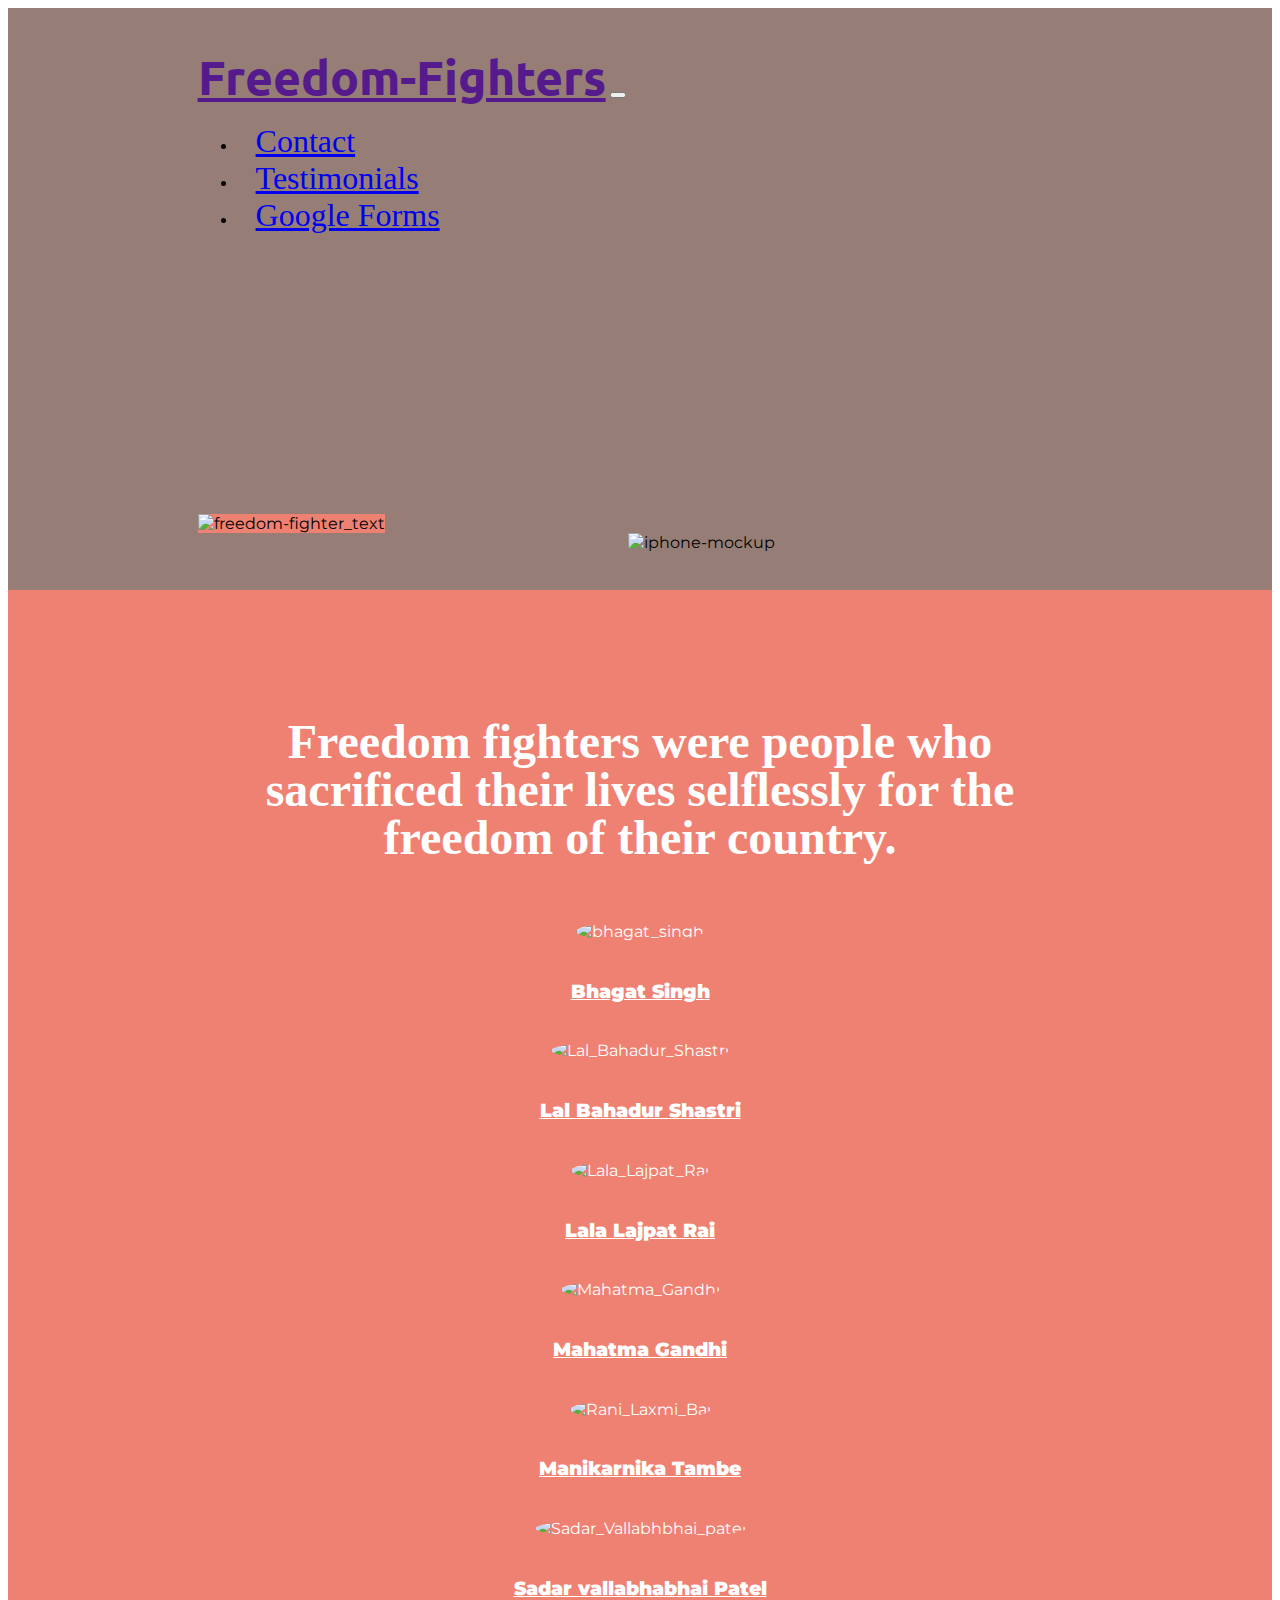
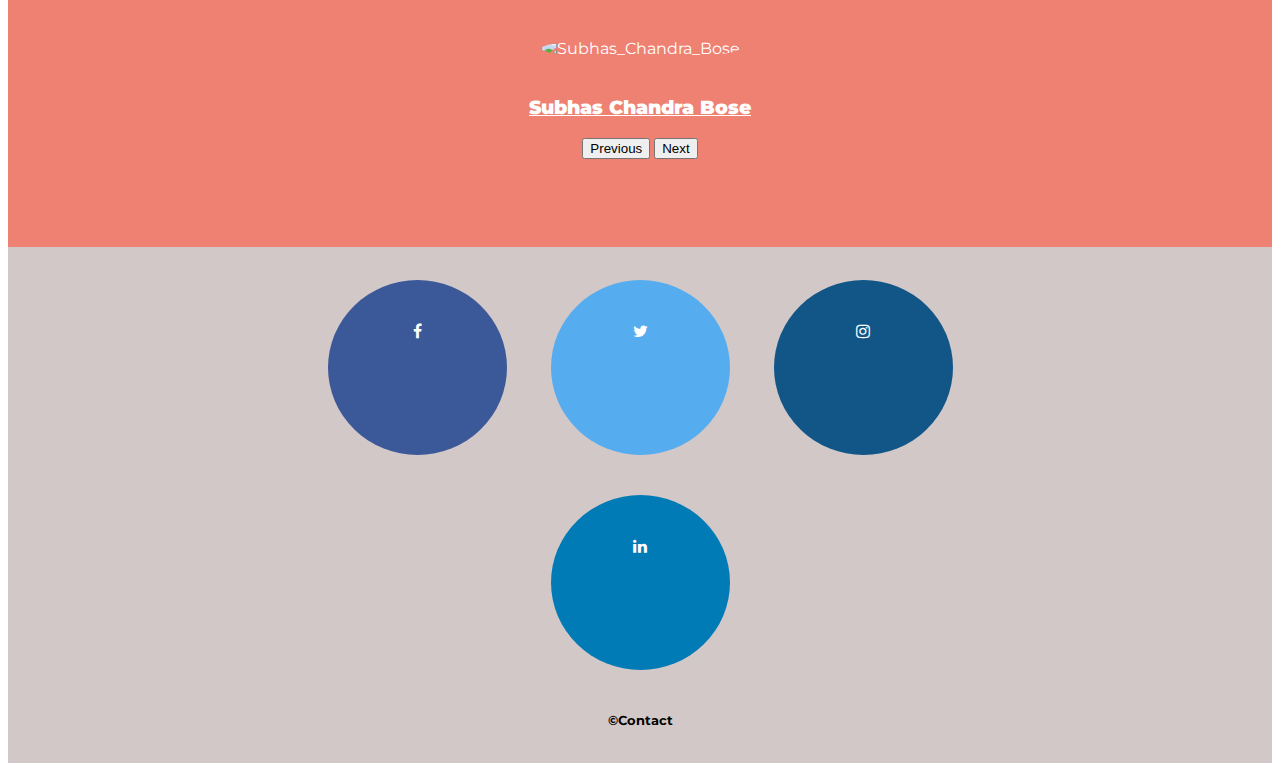
==== index.html @ d5f4d876 "abc" ====
<!DOCTYPE html>
<html lang="en" dir="ltr">
<head>
  <meta charset="utf-8">
  <title>Freedom-Fighters</title>
  <link href="http://fonts.googleapis.com/css?family=Montserrat|Ubuntu" rel="stylesheet" />
  <link href="https://cdn.jsdelivr.net/npm/bootstrap@5.1.3/dist/css/bootstrap.min.css" rel="stylesheet" integrity="sha384-1BmE4kWBq78iYhFldvKuhfTAU6auU8tT94WrHftjDbrCEXSU1oBoqyl2QvZ6jIW3" crossorigin="anonymous">
  <script src="https://cdn.jsdelivr.net/npm/bootstrap@5.1.3/dist/js/bootstrap.bundle.min.js" integrity="sha384-ka7Sk0Gln4gmtz2MlQnikT1wXgYsOg+OMhuP+IlRH9sENBO0LRn5q+8nbTov4+1p" crossorigin="anonymous"></script>
  <link rel="stylesheet" href="css/style.css">
  <link rel="stylesheet" href="https://cdnjs.cloudflare.com/ajax/libs/font-awesome/4.7.0/css/font-awesome.min.css">
</head>

<body>
  <section id="title">
    <div class="container-fluid">
      <nav class="navbar  navbar-expand-lg navbar-dark">
        <a class="navbar-brand" href="">Freedom-Fighters</a>
        <button class="navbar-toggler" type="button" data-toggle="collapse" data-target="#navbarSupportedContent" aria-controls="navbarSupportedContent" aria-expanded="false" aria-label="Toggle navigation">
          <span class="navbar-toggler-icon"></span>
        </button>
        <div class="collapse navbar-collapse" id="navbarSupportedContent">
          <ul class="navbar-nav ml-auto ms-auto">
            <li class="nav-item">
              <a class="nav-link" href="#footer">Contact</a>
            </li>
            <li class="nav-item">
              <a class="nav-link" href="C:\Users\yours\OneDrive\Desktop\Web Development\freedom\testimonoals.html">Testimonials</a>
            </li>
            <li class="nav-item">
              <a class="nav-link" href="C:\Users\yours\OneDrive\Desktop\Web Development\freedom\google.html">Google Forms</a>
            </li>
          </ul>
        </div>
      </nav>
      <!-- Title -->

      <div class="row">
        <div class="col-lg-6">
          <img class="text" src="C:\Users\yours\OneDrive\Desktop\Web Development\freedom\images\freedom_fighter_style.png" alt="freedom-fighter_text" />
        </div>
        <div class="col-lg-6">
          <img class="title-image" src="C:\Users\yours\OneDrive\Desktop\Web Development\freedom\images\freedom-fighter.jfif" alt="iphone-mockup">
        </div>
      </div>
    </div>
  </section>
    <!-- Testimonials -->
    <section id="testimonial">
      <h2>Freedom fighters were people who sacrificed their lives selflessly for the freedom of their country.</h2>
      <div id="carouselExampleControls" class="carousel slide" data-bs-ride="carousel" data-interval="1000">
  <div class="carousel-inner">
    <div class="carousel-item active">
      <img class="testimonial-image"src="C:\Users\yours\OneDrive\Desktop\Web Development\freedom\images\bhagat_singh.jfif" alt="bhagat_singh">
      <a href="bhagat.html" style="color: white"><h3 class="jj"><b> Bhagat Singh</b></h3></a>
    </div>
    <div class="carousel-item">
      <img class="testimonial-image"src="C:\Users\yours\OneDrive\Desktop\Web Development\freedom\images\lal_bhadur_shashtri.jfif" alt="Lal_Bahadur_Shastri">
      <a href="lal.html" style="color: white"><h3 class="jj"><b> Lal Bahadur Shastri</b></h3></a>
    </div>
    <div class="carousel-item">
      <img class="testimonial-image"src="C:\Users\yours\OneDrive\Desktop\Web Development\freedom\images\lala_lajpat.jfif" alt="Lala_Lajpat_Rai">
      <a href="lala.html" style="color: white"> <h3 class="jj"><b> Lala Lajpat Rai</b></h3></a>
    </div>
    <div class="carousel-item">
      <img class="testimonial-image"src="C:\Users\yours\OneDrive\Desktop\Web Development\freedom\images\mahatma_gandhi.jfif" alt="Mahatma_Gandhi">
      <a href="mahatma.html" style="color: white"><h3 class="jj"><b> Mahatma Gandhi</b></h3></a>
    </div>
    <div class="carousel-item">
      <img class="testimonial-image"src="C:\Users\yours\OneDrive\Desktop\Web Development\freedom\images\rani_laxmi_bai.jpg" alt="Rani_Laxmi_Bai">
      <a href="rani.html" style="color: white"><h3 class="jj"><b> Manikarnika Tambe</b></h3></a>
    </div>
    <div class="carousel-item">
      <img class="testimonial-image"src="C:\Users\yours\OneDrive\Desktop\Web Development\freedom\images\sadar_vallabhabhai_patel.jfif" alt="Sadar_Vallabhbhai_patel">
      <a href="sadar.html" style="color: white"> <h3 class="jj"><b> Sadar vallabhabhai Patel</b></h3></a>
    </div>
    <div class="carousel-item">
      <img class="testimonial-image"src="C:\Users\yours\OneDrive\Desktop\Web Development\freedom\images\subhash_c.jfif" alt="Subhas_Chandra_Bose">
      <a href="subhash.html" style="color: white"><h3 class="jj"><b> Subhas Chandra Bose</b></h3></a>
    </div>
  </div>

  <button class="carousel-control-prev" type="button" data-bs-target="#carouselExampleControls" data-bs-slide="prev">
    <span class="carousel-control-prev-icon" aria-hidden="true"></span>
    <span class="visually-hidden">Previous</span>
  </button>
  <button class="carousel-control-next" type="button" data-bs-target="#carouselExampleControls" data-bs-slide="next">
    <span class="carousel-control-next-icon" aria-hidden="true"></span>
    <span class="visually-hidden">Next</span>
  </button>
</div>
</section>
<!-- Footer -->

<footer id="footer">
  <a href="https://www.facebook.com/utkarshtiwari.tiwari.78" class="fa fa-facebook"></a>
  <a href="https://mobile.twitter.com/home" class="fa fa-twitter"></a>
  <a href="https://instagram.com/themanish.18?igshid=YmMyMTA2M2Y=" class="fa fa-instagram"></a>
  <a href="https://www.linkedin.com/in/utkarsh-tiwari-40241a214" class="fa fa-linkedin"></a>
  <p><h5>©Contact</h3></p>

</footer>
</body>
</html>
---- css/style.css ----
body
{
  font-family: "Montserrat";
}
#title
{
  background-color:#967E76;
  color: black;
}
h1
{
  padding-top: 175px;
  font-family: "Helvetica";
  font-size:3rem;
  line-height: 1;

}
h2
{
  font-family: "Montserrat-bold";
  font-size: 3rem;
  line-height: 1;
}
h3:hover
{
  color:orange;
}

.container-fluid
{
  padding: 3% 15%;
}
.navbar
{
  padding: 0 0 4rem;
}
.navbar-brand
{
  font-family: "Ubuntu";
  font-size: 3rem;
  font-weight: bold;
}
.nav-item
{
  padding:0 18px;
}
.nav-link
{
  font-size: 2rem;
  font-family: "Montserrat-light";
}
.title-image{
  width: 85%;
position: relative;
left:430px;

}
#testimonial
{
  padding: 7% 15%;
  text-align: center;
  background-color: #ef8172;
  color: #fff;
}
.testimonial-image
{
  width: 14%;
  border-radius: 100%;
  margin: 20px;
}
.jj
{
  text-align:center;

}
#footer
{

  padding: 1% 15%;
  text-align: center;
  background-color: #d3c8c8;

}
.fa {
  padding: 43px;
  width: 93px;
  height: 89px;
  text-decoration: none;
  border-radius:100%;
  font-size: larger;
}
.fa-facebook {
  background: #3B5998;
  color: white;
    margin: 20px 20px;
}

.fa-twitter {
  background: #55ACEE;
  color: white;
    margin: 20px 20px;
}

.fa-instagram {
  background: #125688;
  color: white;
    margin: 20px 20px;
}


.fa-linkedin {
  background: #007bb5;
  color: white;
    margin: 20px 20px;
}
.text
{
  margin-top: 200px;
  background-color: #ef8172;
  width:100%;
  color:#ef81712;
}
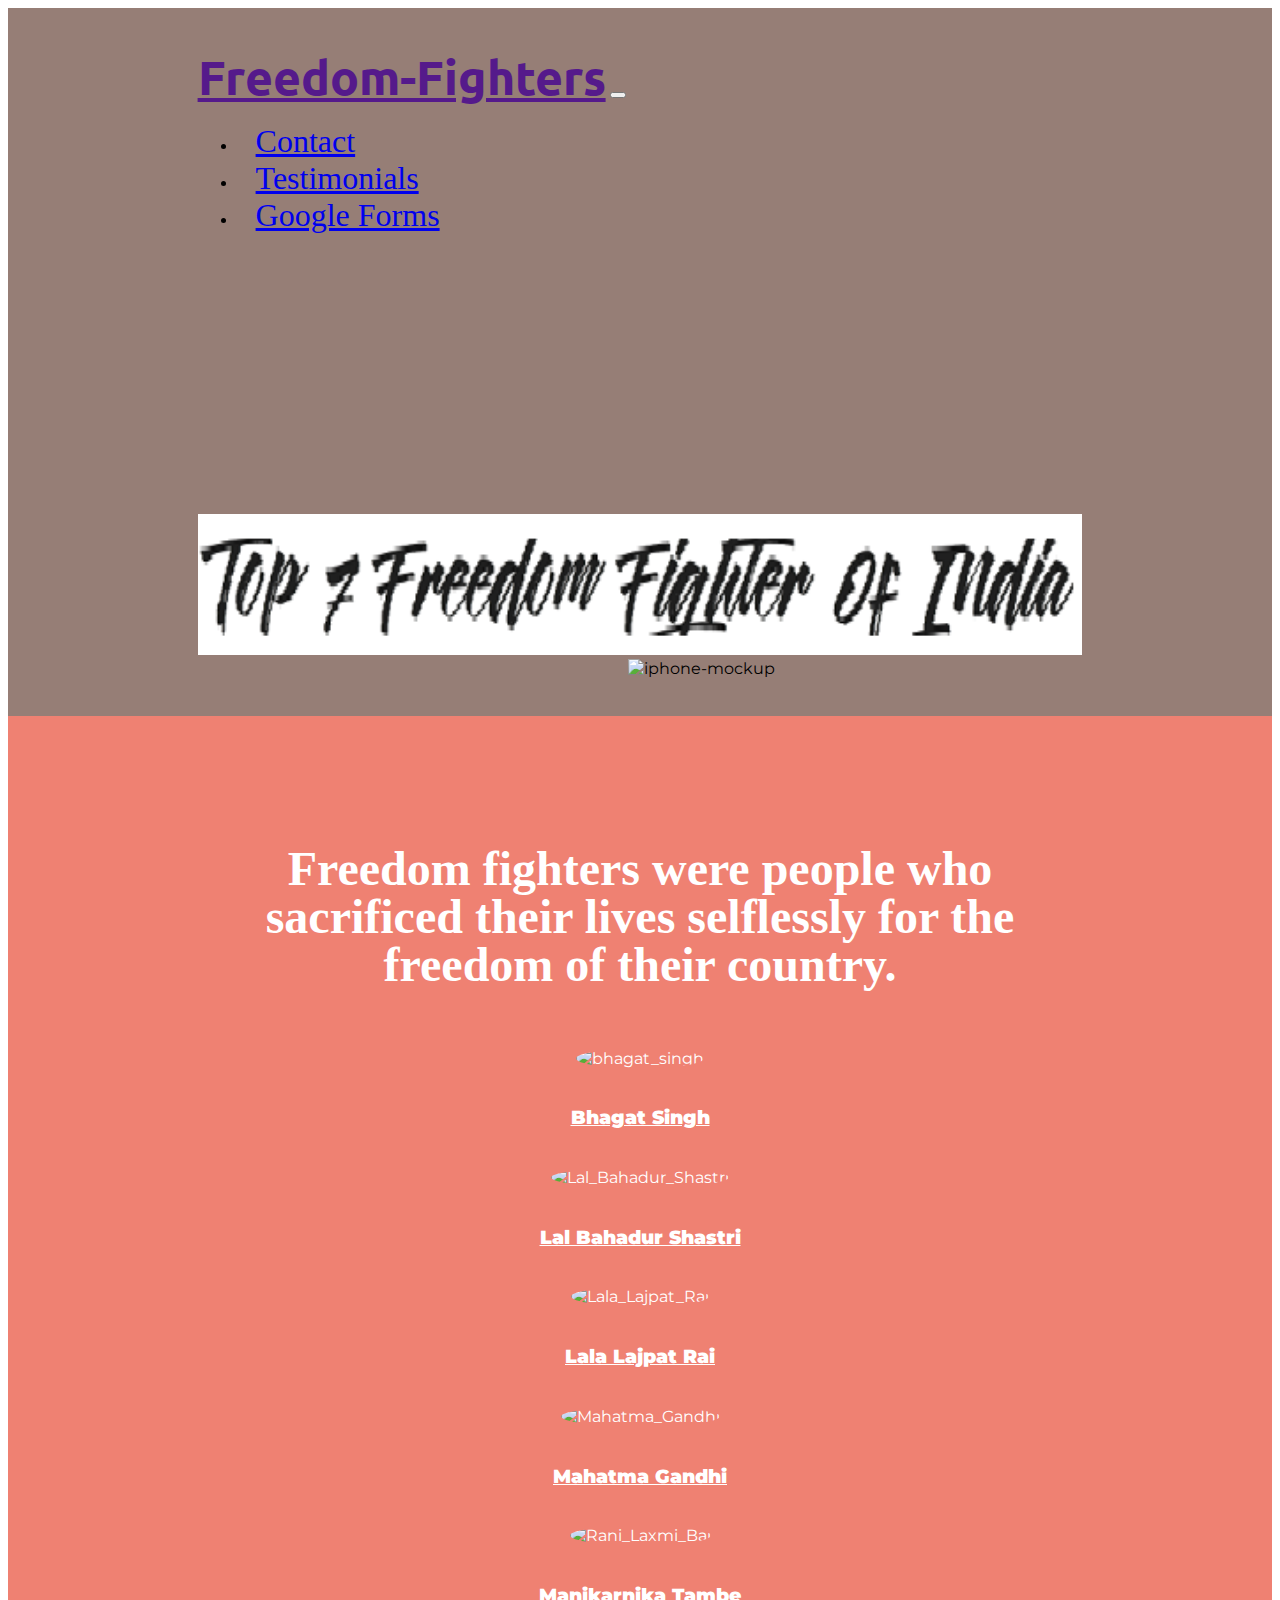
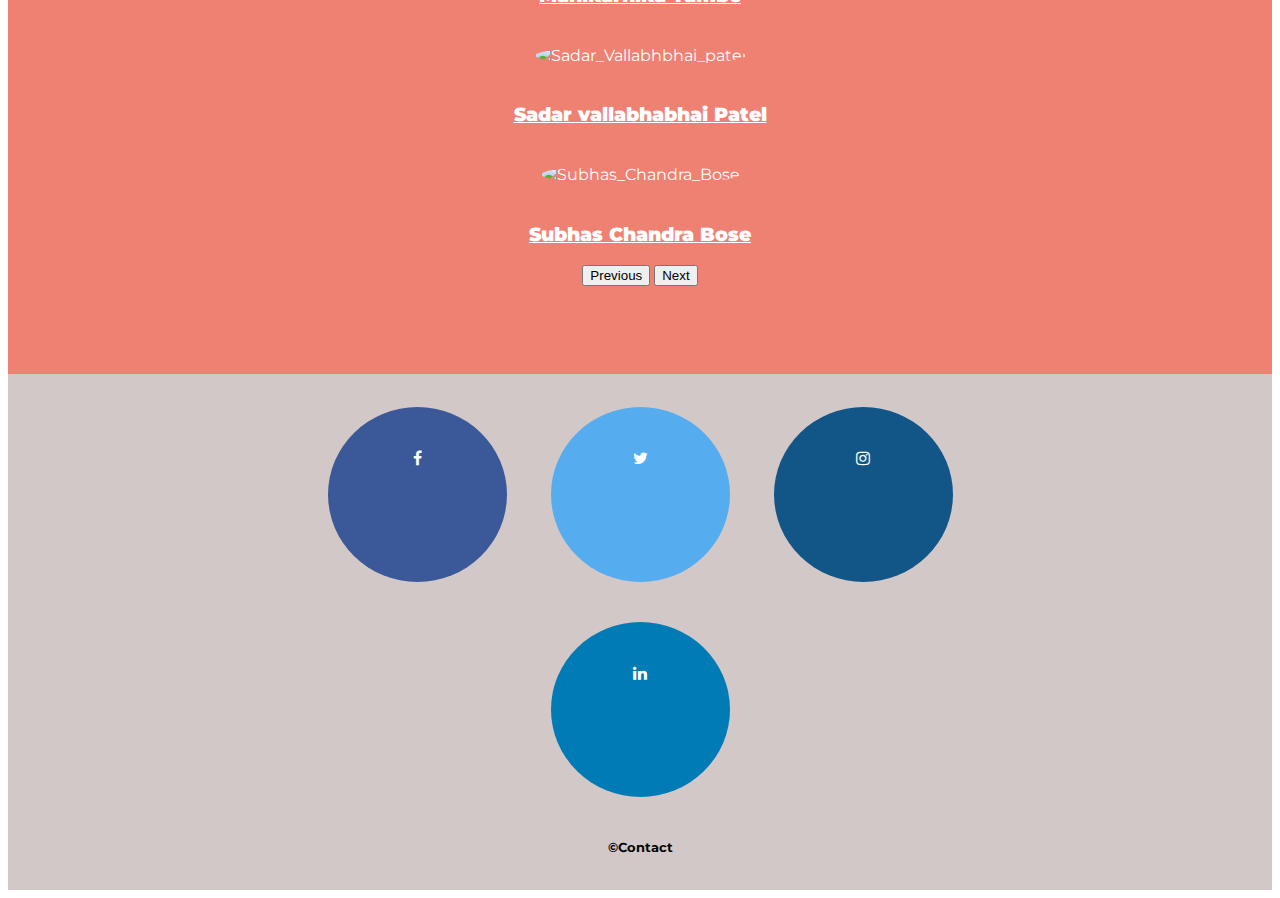
==== commit e008fa5a: "a" ====
--- a/index.html
+++ b/index.html
@@ -36,7 +36,7 @@
 
       <div class="row">
         <div class="col-lg-6">
-          <img class="text" src="C:\Users\yours\OneDrive\Desktop\Web Development\freedom\images\freedom_fighter_style.png" alt="freedom-fighter_text" />
+          <img class="text" src="/images/freedom_fighter_style.png" alt="freedom-fighter_text" />
         </div>
         <div class="col-lg-6">
           <img class="title-image" src="C:\Users\yours\OneDrive\Desktop\Web Development\freedom\images\freedom-fighter.jfif" alt="iphone-mockup">
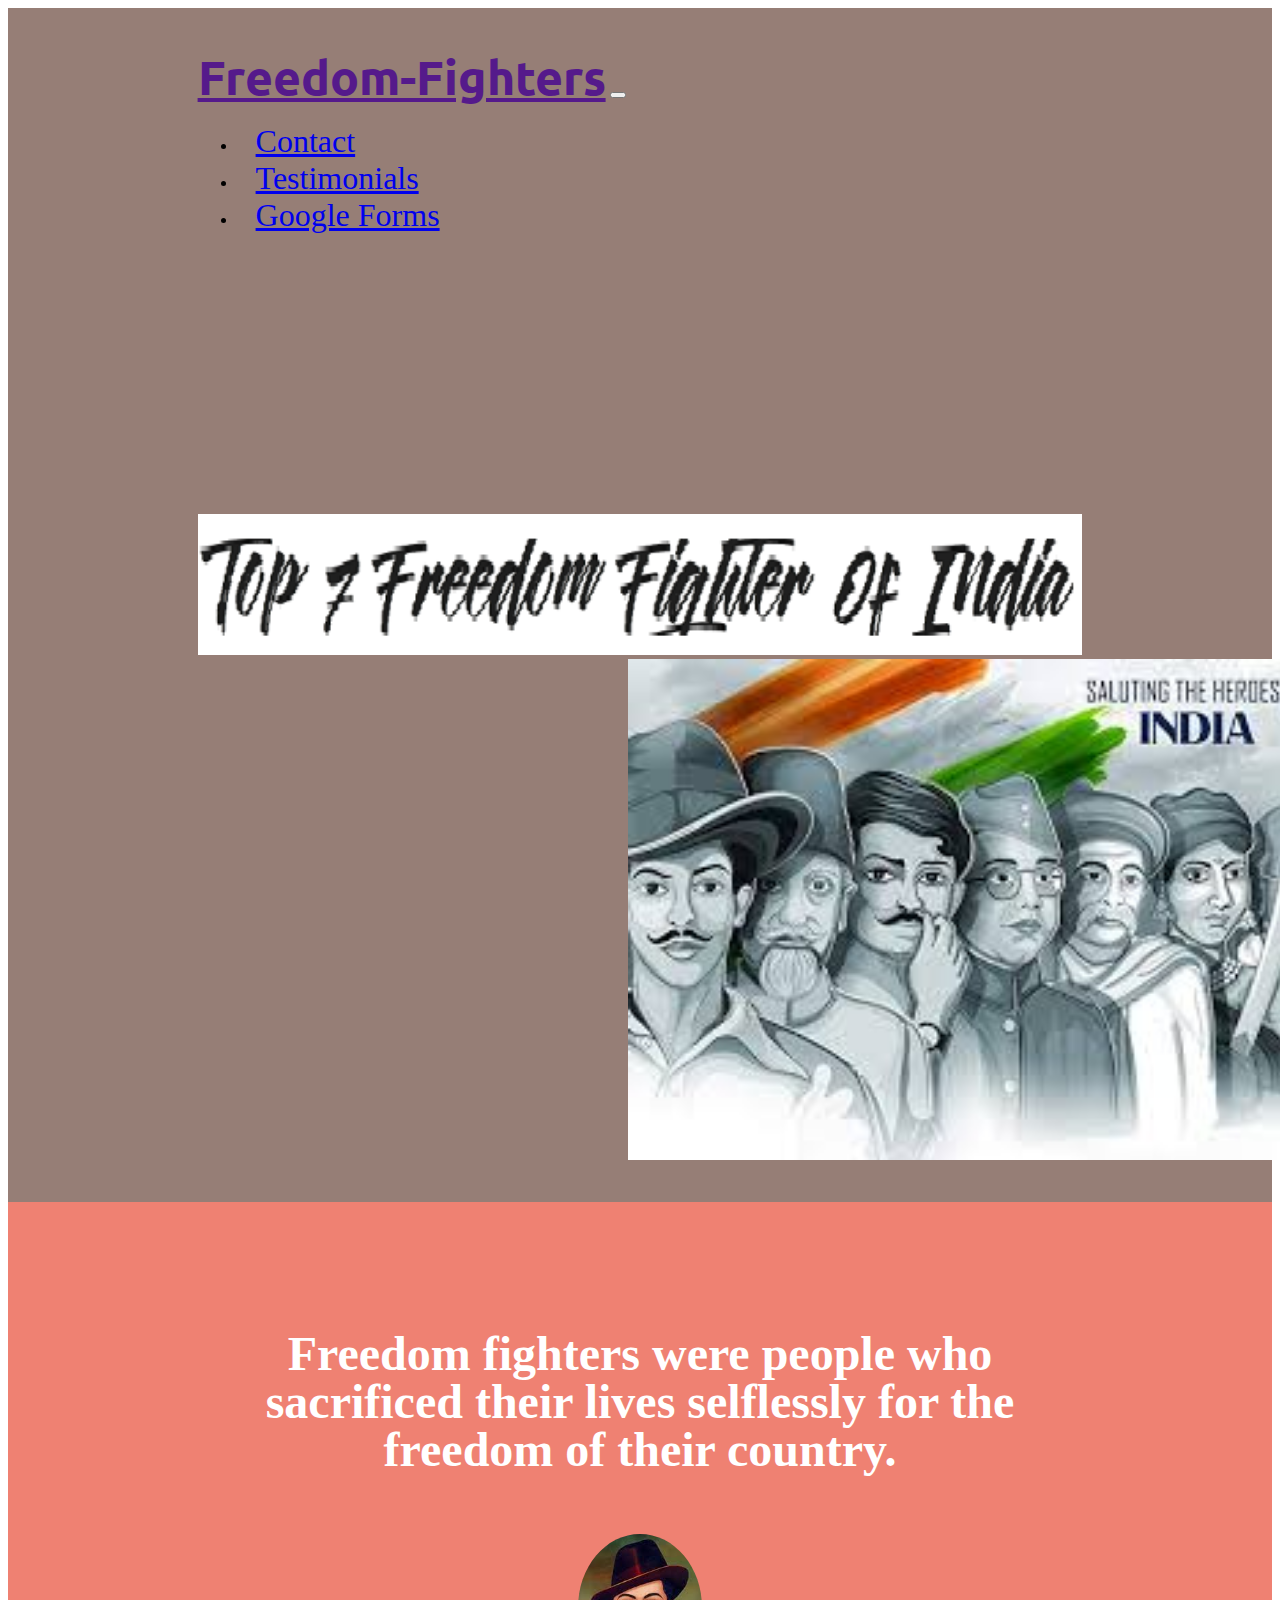
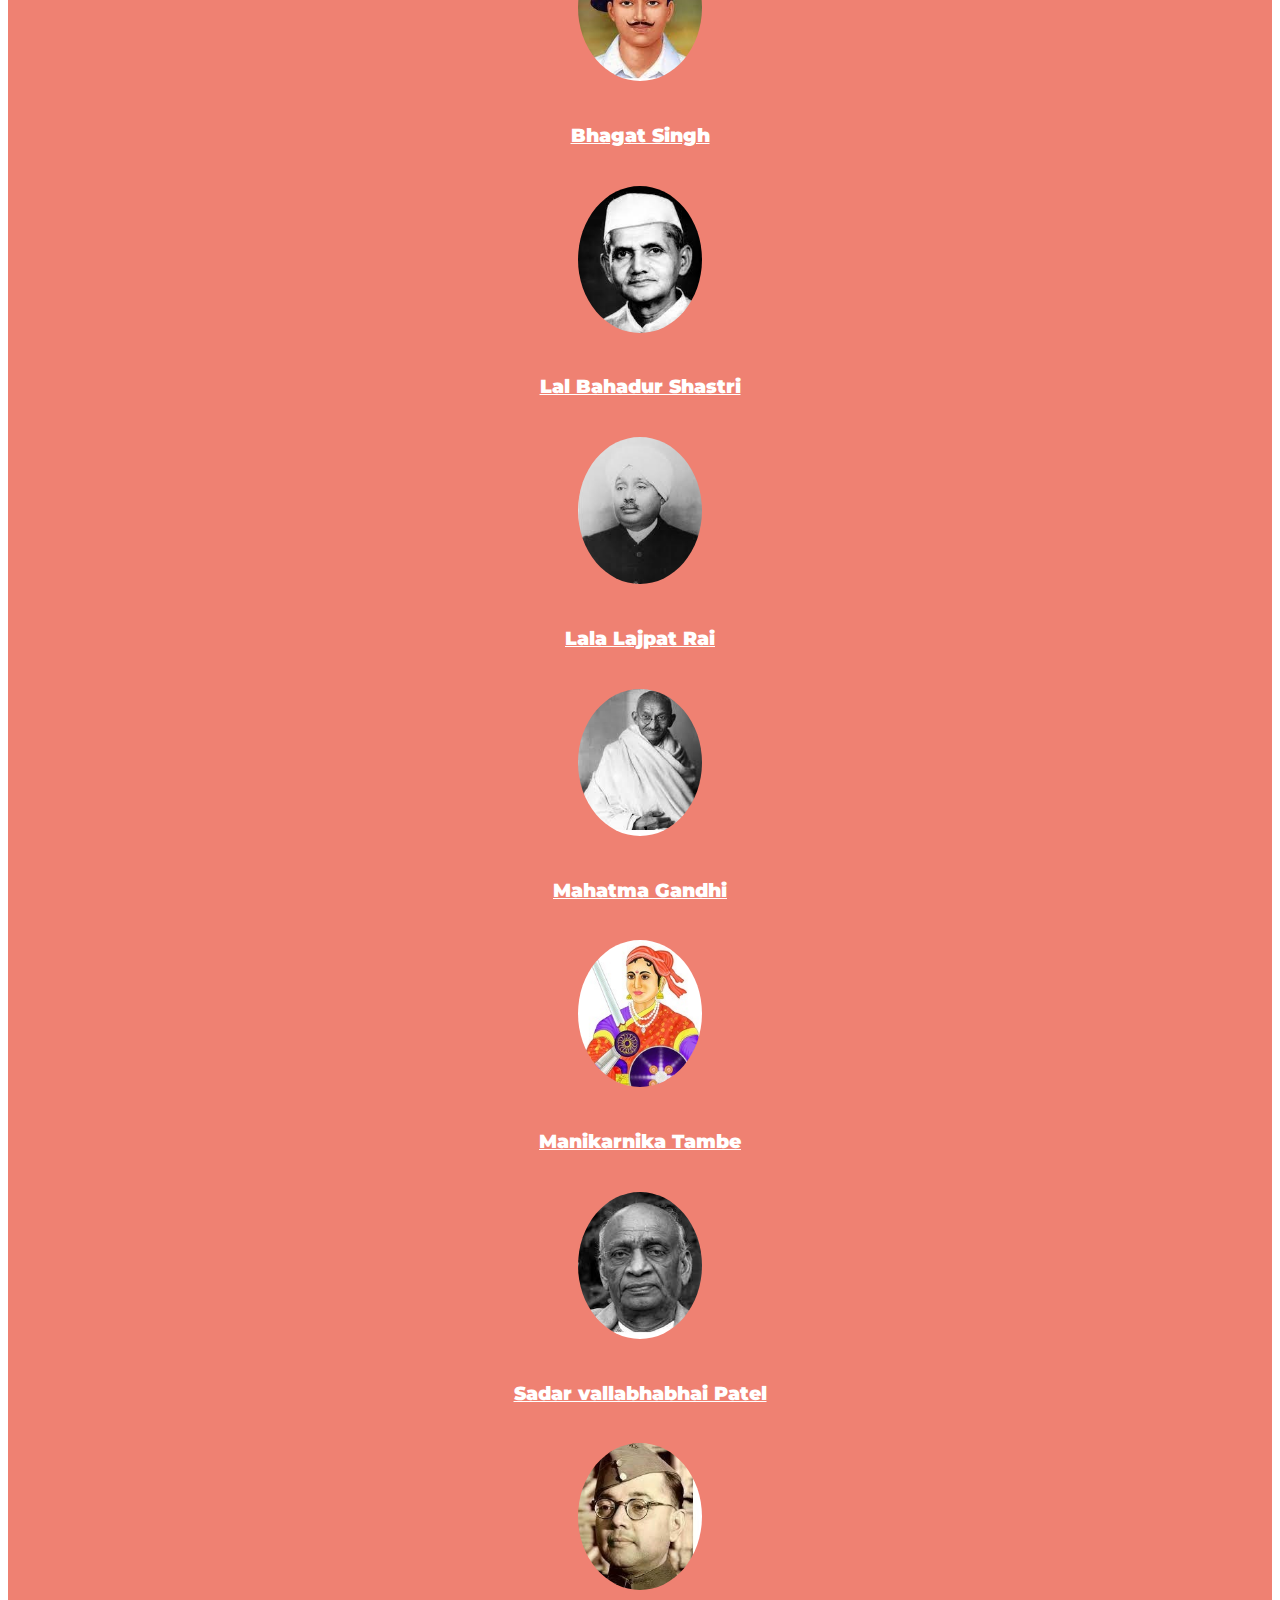
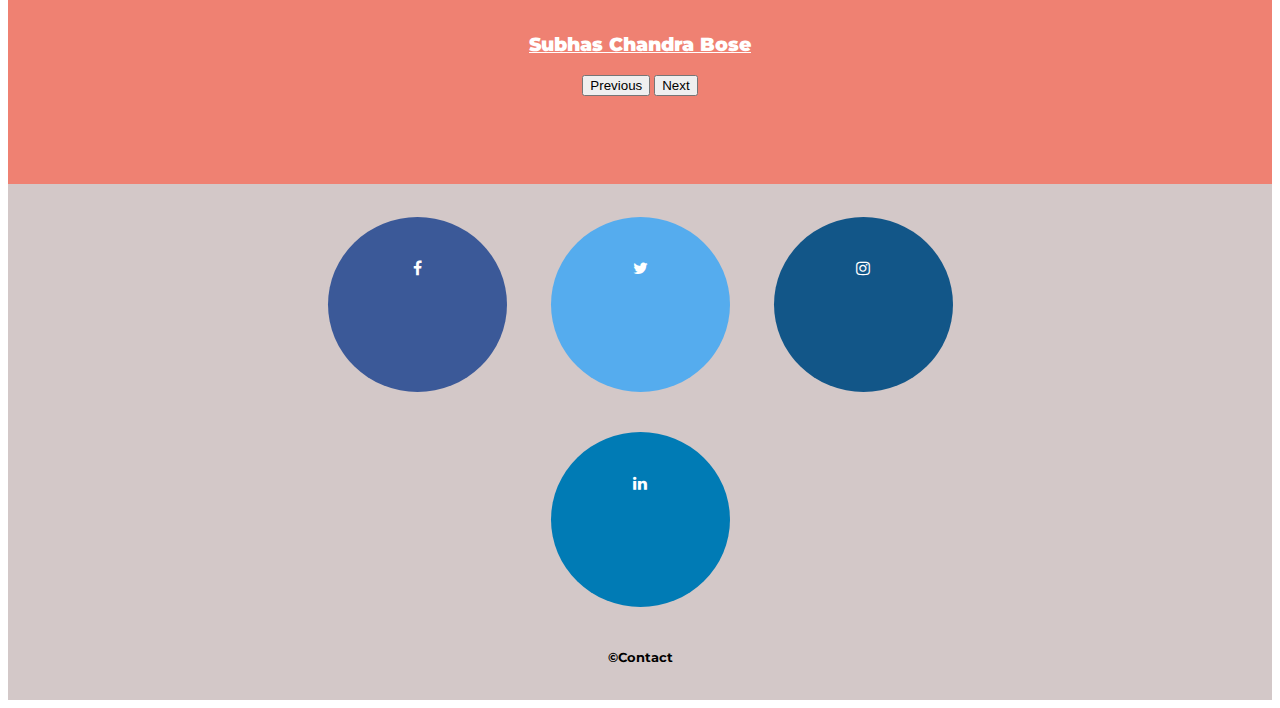
==== commit 8342e33b: "jdjj" ====
--- a/index.html
+++ b/index.html
@@ -24,10 +24,10 @@
               <a class="nav-link" href="#footer">Contact</a>
             </li>
             <li class="nav-item">
-              <a class="nav-link" href="C:\Users\yours\OneDrive\Desktop\Web Development\freedom\testimonoals.html">Testimonials</a>
+              <a class="nav-link" href="/testimonoals.html">Testimonials</a>
             </li>
             <li class="nav-item">
-              <a class="nav-link" href="C:\Users\yours\OneDrive\Desktop\Web Development\freedom\google.html">Google Forms</a>
+              <a class="nav-link" href="/google.html">Google Forms</a>
             </li>
           </ul>
         </div>
@@ -39,7 +39,7 @@
           <img class="text" src="/images/freedom_fighter_style.png" alt="freedom-fighter_text" />
         </div>
         <div class="col-lg-6">
-          <img class="title-image" src="C:\Users\yours\OneDrive\Desktop\Web Development\freedom\images\freedom-fighter.jfif" alt="iphone-mockup">
+          <img class="title-image" src="/images/freedom-fighter.jfif" alt="iphone-mockup">
         </div>
       </div>
     </div>
@@ -50,31 +50,31 @@
       <div id="carouselExampleControls" class="carousel slide" data-bs-ride="carousel" data-interval="1000">
   <div class="carousel-inner">
     <div class="carousel-item active">
-      <img class="testimonial-image"src="C:\Users\yours\OneDrive\Desktop\Web Development\freedom\images\bhagat_singh.jfif" alt="bhagat_singh">
+      <img src="/images/bhagat_singh.jfif" class="testimonial-image" alt="bhagat_singh">
       <a href="bhagat.html" style="color: white"><h3 class="jj"><b> Bhagat Singh</b></h3></a>
     </div>
     <div class="carousel-item">
-      <img class="testimonial-image"src="C:\Users\yours\OneDrive\Desktop\Web Development\freedom\images\lal_bhadur_shashtri.jfif" alt="Lal_Bahadur_Shastri">
+      <img src="/images/lal_bhadur_shashtri.jfif" class="testimonial-image" alt="Lal_Bahadur_Shastri">
       <a href="lal.html" style="color: white"><h3 class="jj"><b> Lal Bahadur Shastri</b></h3></a>
     </div>
     <div class="carousel-item">
-      <img class="testimonial-image"src="C:\Users\yours\OneDrive\Desktop\Web Development\freedom\images\lala_lajpat.jfif" alt="Lala_Lajpat_Rai">
+      <img src="/images/lala_lajpat.jfif" class="testimonial-image" alt="Lala_Lajpat_Rai">
       <a href="lala.html" style="color: white"> <h3 class="jj"><b> Lala Lajpat Rai</b></h3></a>
     </div>
     <div class="carousel-item">
-      <img class="testimonial-image"src="C:\Users\yours\OneDrive\Desktop\Web Development\freedom\images\mahatma_gandhi.jfif" alt="Mahatma_Gandhi">
+      <img src="/images/mahatma_gandhi.jfif" class="testimonial-image" alt="Mahatma_Gandhi">
       <a href="mahatma.html" style="color: white"><h3 class="jj"><b> Mahatma Gandhi</b></h3></a>
     </div>
     <div class="carousel-item">
-      <img class="testimonial-image"src="C:\Users\yours\OneDrive\Desktop\Web Development\freedom\images\rani_laxmi_bai.jpg" alt="Rani_Laxmi_Bai">
+      <img src="images/rani_laxmi_bai.jpg" class="testimonial-image" alt="Rani_Laxmi_Bai">
       <a href="rani.html" style="color: white"><h3 class="jj"><b> Manikarnika Tambe</b></h3></a>
     </div>
     <div class="carousel-item">
-      <img class="testimonial-image"src="C:\Users\yours\OneDrive\Desktop\Web Development\freedom\images\sadar_vallabhabhai_patel.jfif" alt="Sadar_Vallabhbhai_patel">
+      <img src="/images/sadar_vallabhabhai_patel.jfif" class="testimonial-image" alt="Sadar_Vallabhbhai_patel">
       <a href="sadar.html" style="color: white"> <h3 class="jj"><b> Sadar vallabhabhai Patel</b></h3></a>
     </div>
     <div class="carousel-item">
-      <img class="testimonial-image"src="C:\Users\yours\OneDrive\Desktop\Web Development\freedom\images\subhash_c.jfif" alt="Subhas_Chandra_Bose">
+      <img src="/images/subhash_c.jfif" class="testimonial-image" alt="Subhas_Chandra_Bose">
       <a href="subhash.html" style="color: white"><h3 class="jj"><b> Subhas Chandra Bose</b></h3></a>
     </div>
   </div>
